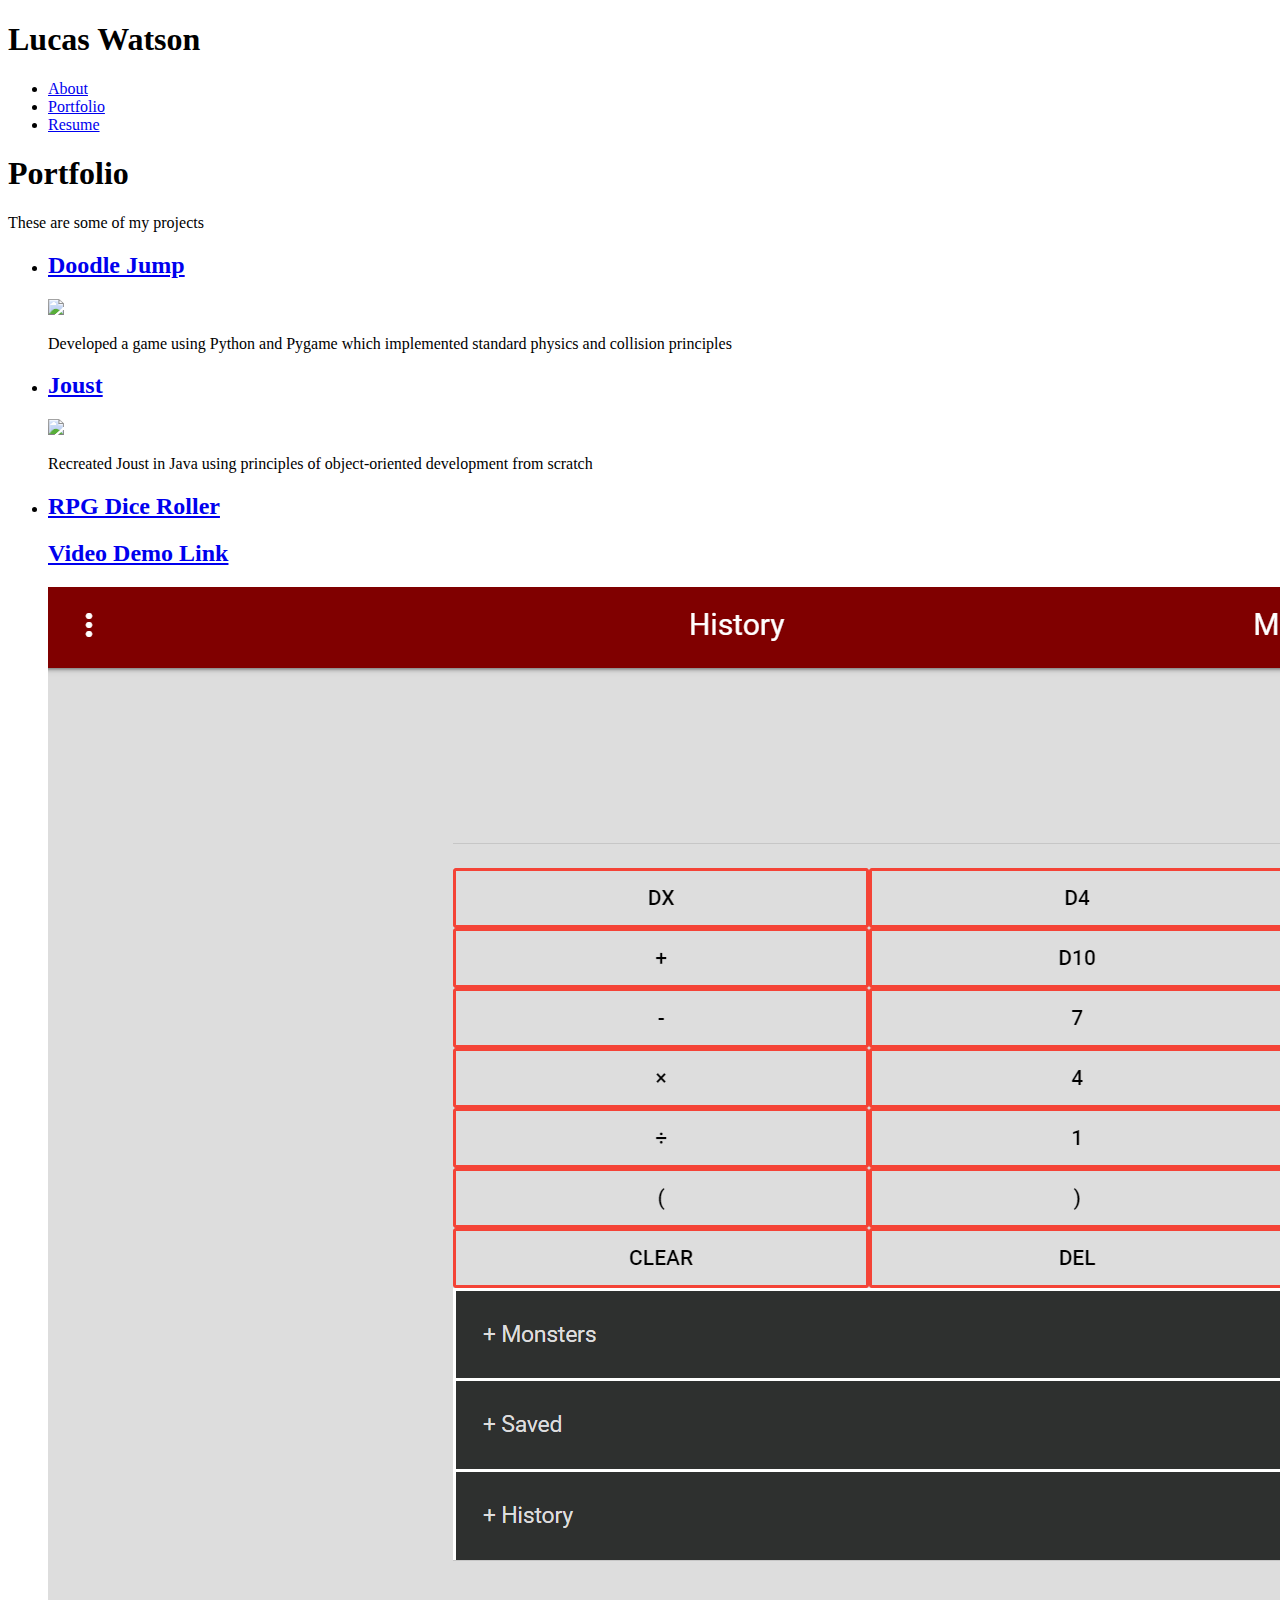
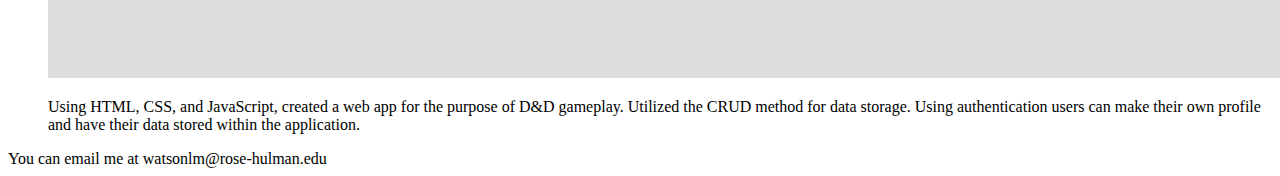
==== portfolio.html @ 6d172747 "dnd dice roller added" ====
<!DOCTYPE html>
<html lang="en">
    <head>
        <meta charset="utf-8" />
        <meta name="viewport" content="width=device-width, initial-scale=1" />
        <title>Lucas Watson's Portfolio</title>
        <link rel="stylesheet" href="styles/normalize.css" />
        <link rel="stylesheet" href="styles/main.css" />
        <link rel="apple-touch-icon" sizes="180x180" href="images/apple-touch-icon.png">
        <link rel="icon" type="image/png" sizes="32x32" href="images/favicon-32x32.png">
        <link rel="icon" type="image/png" sizes="16x16" href="images/favicon-16x16.png">
        <link rel="manifest" href="site.webmanifest">
    </head>
    <body id="portfolio">
        <header>
            <h1>Lucas Watson</h1>
        </header>
        <nav>
            <ul>
                <li><a href="index.html">About</a></li>
                <li><a href="portfolio.html">Portfolio</a></li>
                <li><a href="resume.html">Resume</a></li>
            </ul>
        </nav>
    <main>
        <h1>Portfolio</h1>
        <p>
            These are some of my projects
        </p>
        <ul id="portfolioItems">
            <li>
                <h2><a href="https://www.youtube.com/watch?v=TCrEDrflWXs">Doodle Jump</a></h2>
                <img src="images/doodleJump.jpg" />
                <p>Developed a game using Python and Pygame which implemented standard
                    physics and collision principles
                    </p>
            </li>
            <li>
                <h2><a href="#">Joust</a></h2>
                <img src="images/joust.jpg" />
                <p>Recreated Joust in Java using principles of object-oriented development from scratch</p>
            </li>
            <li>
                <h2><a href="https://rpg-dice-roller-project.firebaseapp.com/">RPG Dice Roller</a></h2>
                <h2><a href="https://www.youtube.com/watch?v=u4ATXYd1mOc">Video Demo Link</a></h2>
                <img src="images/diceRollerThumbnail.PNG" />
                <p>Using HTML, CSS, and JavaScript, created a web app for the purpose of D&D gameplay.
                     Utilized the CRUD method for data storage.
                      Using authentication users can make their own profile and have their data stored within the application.
                </p>
            </li>
        </ul>
    </main>
    <footer>
        You can email me at watsonlm@rose-hulman.edu
    </footer>

        <script src="scripts/main.js"></script>
    </body>
</html>
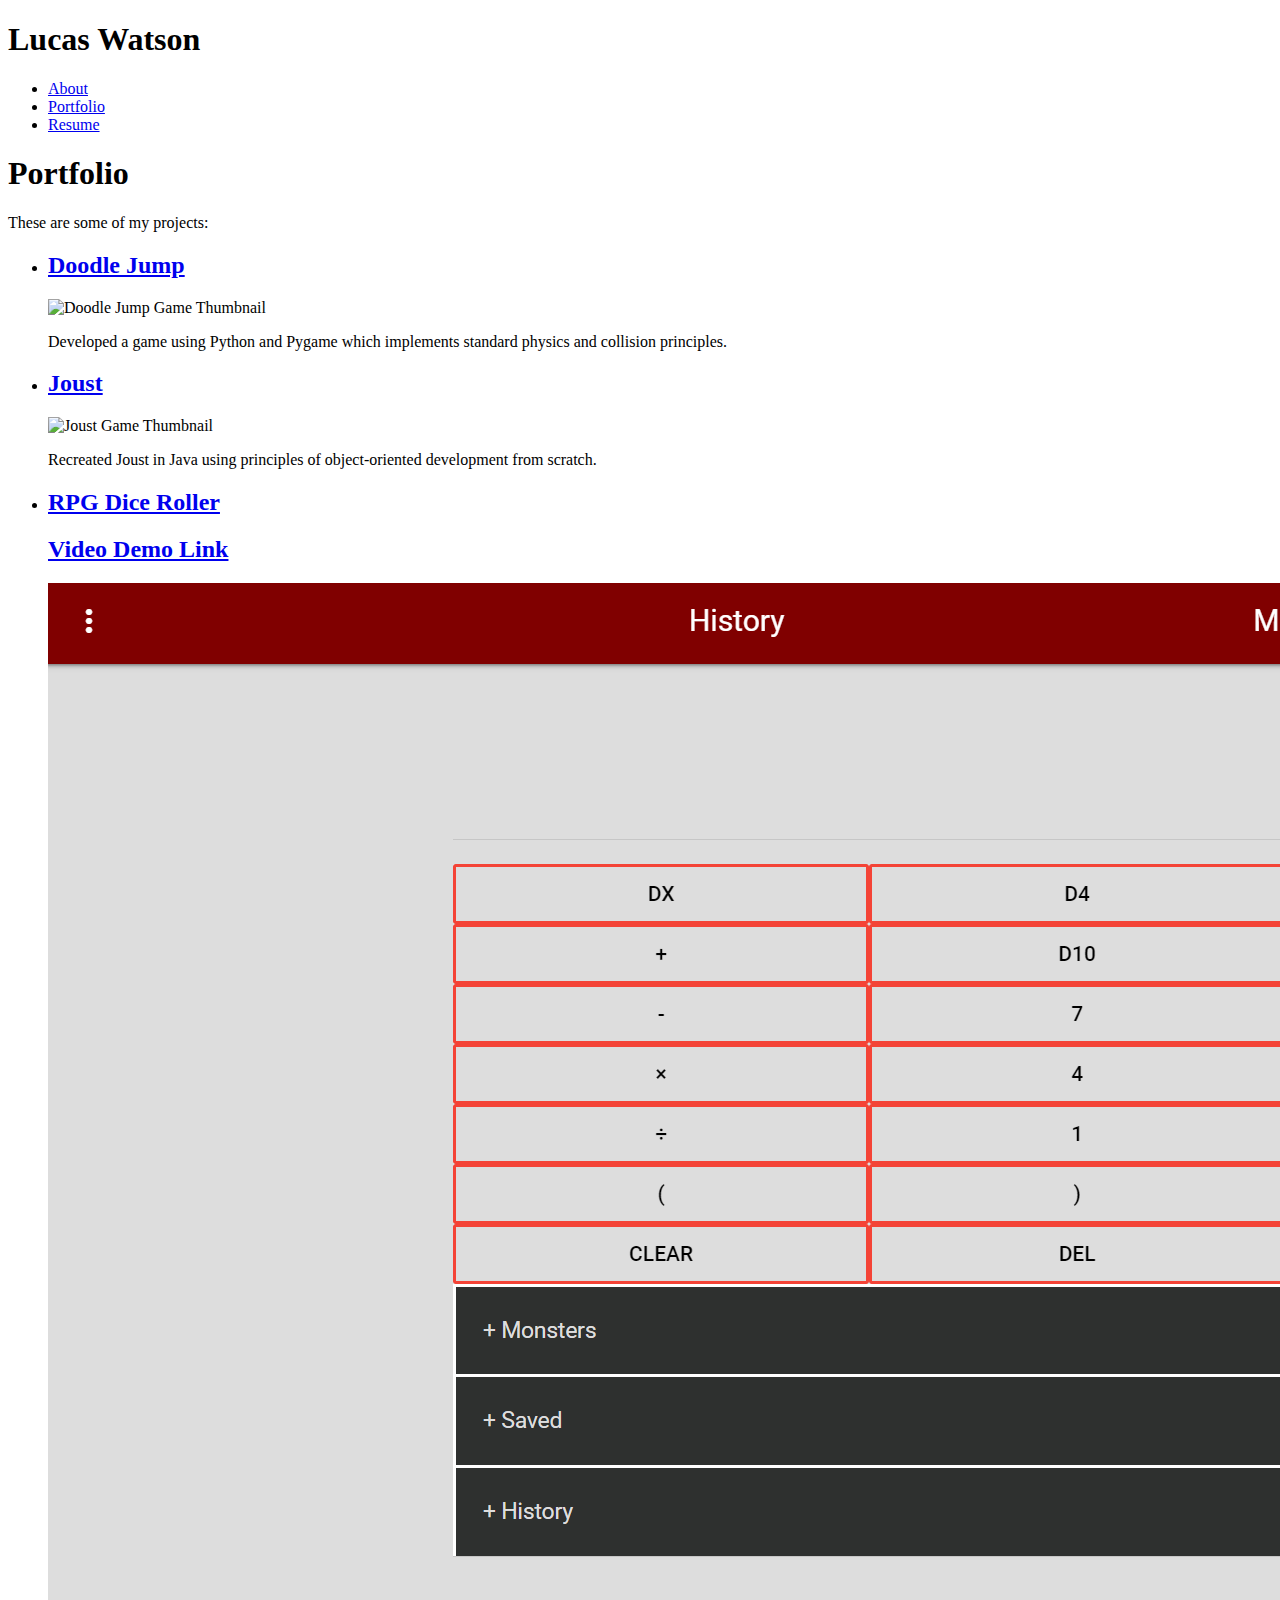
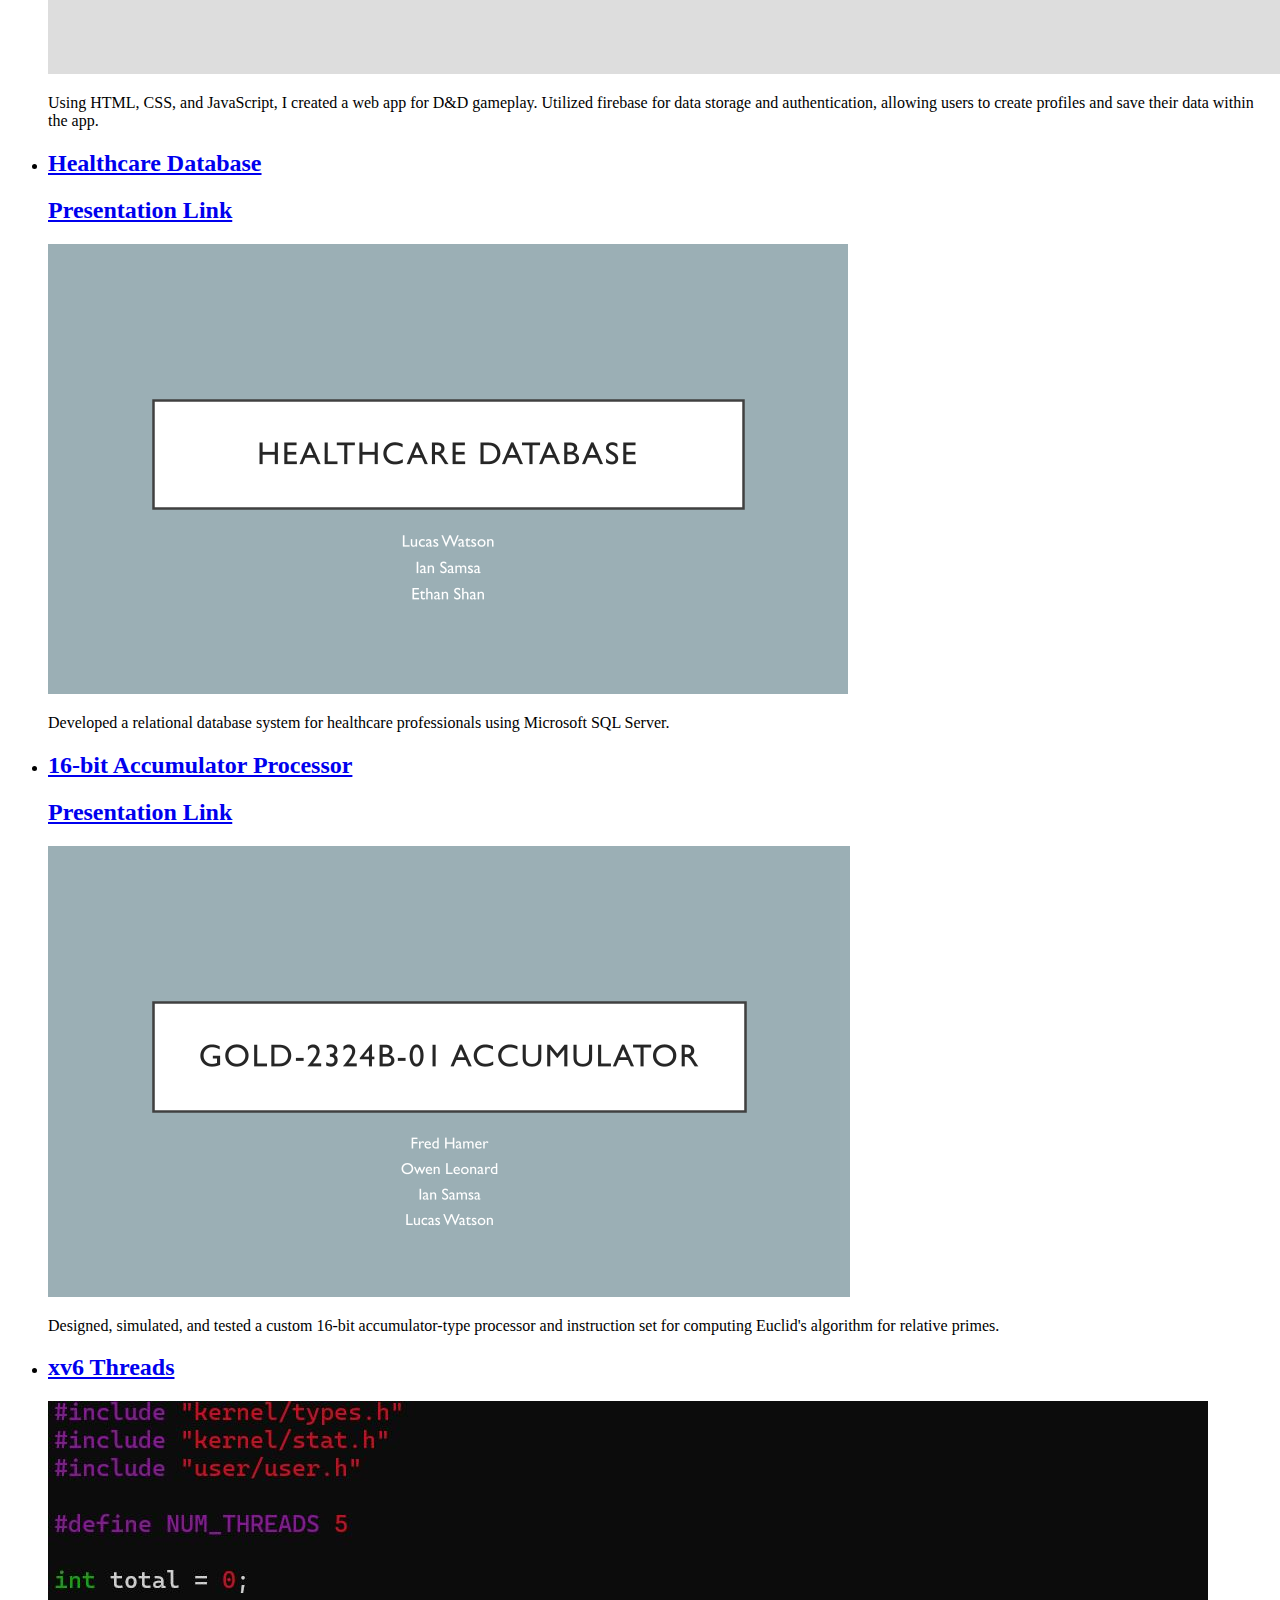
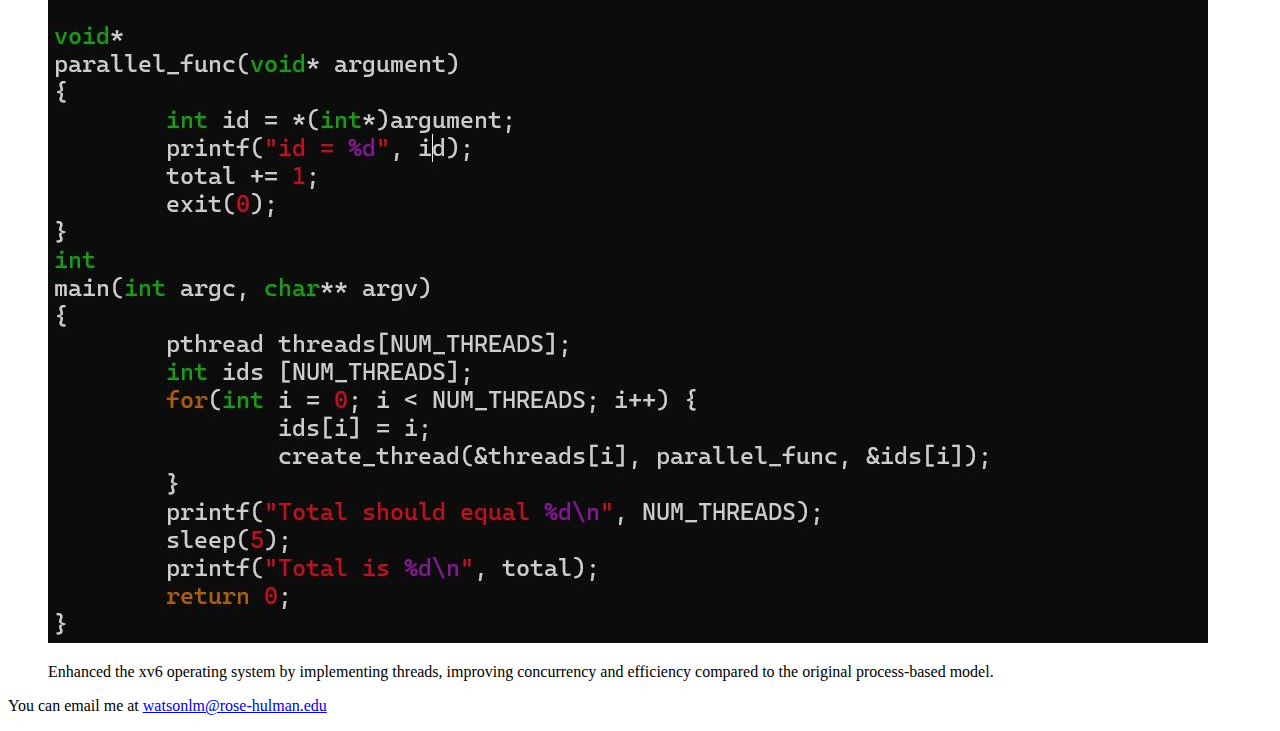
==== commit 6a01d869: "resume and portfolio changes" ====
--- a/portfolio.html
+++ b/portfolio.html
@@ -5,7 +5,7 @@
         <meta name="viewport" content="width=device-width, initial-scale=1" />
         <title>Lucas Watson's Portfolio</title>
         <link rel="stylesheet" href="styles/normalize.css" />
-        <link rel="stylesheet" href="styles/main.css" />
+        <link rel="stylesheet" href="styles/main.css" /> <!-- Links to the main CSS file with the red theme -->
         <link rel="apple-touch-icon" sizes="180x180" href="images/apple-touch-icon.png">
         <link rel="icon" type="image/png" sizes="32x32" href="images/favicon-32x32.png">
         <link rel="icon" type="image/png" sizes="16x16" href="images/favicon-16x16.png">
@@ -18,43 +18,53 @@
         <nav>
             <ul>
                 <li><a href="index.html">About</a></li>
-                <li><a href="portfolio.html">Portfolio</a></li>
+                <li><a href="portfolio.html" class="active">Portfolio</a></li>
                 <li><a href="resume.html">Resume</a></li>
             </ul>
         </nav>
-    <main>
-        <h1>Portfolio</h1>
-        <p>
-            These are some of my projects
-        </p>
-        <ul id="portfolioItems">
-            <li>
-                <h2><a href="https://www.youtube.com/watch?v=TCrEDrflWXs">Doodle Jump</a></h2>
-                <img src="images/doodleJump.jpg" />
-                <p>Developed a game using Python and Pygame which implemented standard
-                    physics and collision principles
-                    </p>
-            </li>
-            <li>
-                <h2><a href="#">Joust</a></h2>
-                <img src="images/joust.jpg" />
-                <p>Recreated Joust in Java using principles of object-oriented development from scratch</p>
-            </li>
-            <li>
-                <h2><a href="https://rpg-dice-roller-project.firebaseapp.com/">RPG Dice Roller</a></h2>
-                <h2><a href="https://www.youtube.com/watch?v=u4ATXYd1mOc">Video Demo Link</a></h2>
-                <img src="images/diceRollerThumbnail.PNG" />
-                <p>Using HTML, CSS, and JavaScript, created a web app for the purpose of D&D gameplay.
-                     Utilized the CRUD method for data storage.
-                      Using authentication users can make their own profile and have their data stored within the application.
-                </p>
-            </li>
-        </ul>
-    </main>
-    <footer>
-        You can email me at watsonlm@rose-hulman.edu
-    </footer>
+        <main>
+            <h1>Portfolio</h1>
+            <p>These are some of my projects:</p>
+            <ul id="portfolioItems">
+                <li>
+                    <h2><a href="https://www.youtube.com/watch?v=TCrEDrflWXs">Doodle Jump</a></h2>
+                    <img src="images/doodleJump.jpg" alt="Doodle Jump Game Thumbnail" />
+                    <p>Developed a game using Python and Pygame which implements standard physics and collision principles.</p>
+                </li>
+                <li>
+                    <h2><a href="#">Joust</a></h2>
+                    <img src="images/joust.jpg" alt="Joust Game Thumbnail" />
+                    <p>Recreated Joust in Java using principles of object-oriented development from scratch.</p>
+                </li>
+                <li>
+                    <h2><a href="https://rpg-dice-roller-project.firebaseapp.com/">RPG Dice Roller</a></h2>
+                    <h2><a href="https://www.youtube.com/watch?v=u4ATXYd1mOc">Video Demo Link</a></h2>
+                    <img src="images/diceRollerThumbnail.PNG" alt="RPG Dice Roller Thumbnail" />
+                    <p>Using HTML, CSS, and JavaScript, I created a web app for D&D gameplay. Utilized firebase for data storage and authentication, allowing users to create profiles and save their data within the app.</p>
+                </li>
+                <li>
+                    <h2><a href="https://drive.google.com/file/d/12aer2Sl46XaneoZOTtNTUz-7a-X874y_/view?usp=sharing">Healthcare Database</a></h2>
+                    <h2><a href="https://drive.google.com/file/d/1gI1za1MVsJ-0FSSVj9dXggkjt3rIoTvc/view?usp=sharing">Presentation Link</a></h2>
+                    <img src="images/HealthcareDatabaseThumbnail.png" alt="Healthcare Database Thumbnail" />
+                    <p>Developed a relational database system for healthcare professionals using Microsoft SQL Server.</p>
+                </li>
+                <li>
+                    <h2><a href="https://github.com/rhit-csse232/rhit-csse232-2324b-project-gold-2324b-01/blob/1c718acad1f61d1e517e205f27ebc4080dc5a46f/FinalReport/FinalReport.pdf">16-bit Accumulator Processor</a></h2>
+                    <h2><a href="https://github.com/rhit-csse232/rhit-csse232-2324b-project-gold-2324b-01/blob/1c718acad1f61d1e517e205f27ebc4080dc5a46f/FinalPresentation/FinalPresentation.pdf">Presentation Link</a></h2>
+                    <img src="images/16-bitThumbnail.png" alt="16-bit Accumulator Processor Thumbnail" />
+                    <p>Designed, simulated, and tested a custom 16-bit accumulator-type processor and instruction set for computing Euclid's algorithm for relative primes.</p>
+                </li>
+                <li>
+                    <h2><a href="#">xv6 Threads</a></h2>
+                    <img src="images/threadDemo.JPG" alt="xv6 Threads Thumbnail" />
+                    <p>Enhanced the xv6 operating system by implementing threads, improving concurrency and efficiency compared to the original process-based model.</p>
+                </li>
+            </ul>
+        </main>
+        <footer>
+            <p>You can email me at <a href="mailto:watsonlm@rose-hulman.edu">watsonlm@rose-hulman.edu</a></p>
+        </footer>
 
         <script src="scripts/main.js"></script>
     </body>
-</html>+</html>
